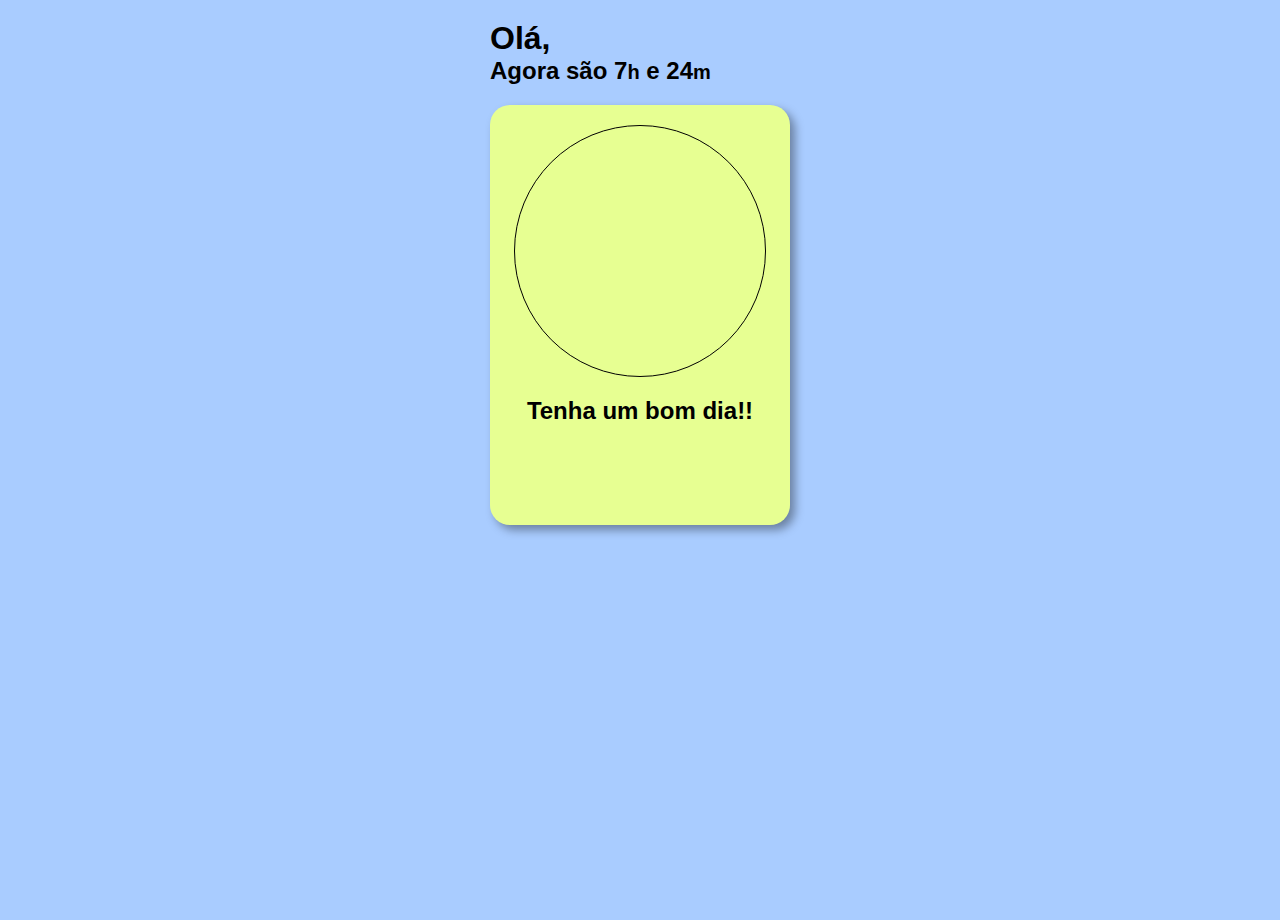
==== hora/index.html @ 1f3fa0eb "hora" ====
<!DOCTYPE html>
<html lang="pt-br">

<head>
    <meta charset="UTF-8">
    <meta name="viewport" content="width=device-width, initial-scale=1.0">
    <title>Document</title>
    <link rel="stylesheet" href="estilos/style.css">

    <style>
        *{
    margin:0;
    padding:0;
}
body{
    font-family: Verdana, Geneva, Tahoma, sans-serif
}
main{
    width: 100%;
    height: 100vh;
    padding-top: 20px;
}
header{
    margin-bottom: 20px;
    width: 300px;
    margin: auto;

}
section{
    max-width: 300px;
    height: 400px;
    margin: auto;
    margin-top: 20px;
    padding-top: 20px;    
    text-align: center;

    border-radius: 20px;
    box-shadow: 5px 5px 10px rgba(0, 0, 0, 0.37);
}
section div{
    
    width: 250px;
    height: 250px;
    margin: auto;
    margin-bottom: 20px;
    border: 1px solid black;
    border-radius: 50%;
}
    </style>

</head>

<body>
    <main id="corpo">
        <header>
            <h1>Olá, <span id="nome"></span></h1>
            <h2>Agora são <span id="hora"> </span></h2>
        </header>
        <section id="caixa">

            <div id="img">

            </div>
            <h2 id="turno"></h2>
        </section>
    </main>


    <script>
        var nomeUsu = window.prompt("Qual é seu nome?")
        var corpo = document.getElementById("corpo")
        
        var section = document.getElementById("caixa")

        var nome = document.getElementById('nome')
       nome.innerHTML = nomeUsu
        var horario = new Date()
        var hora = document.getElementById('hora')
        hora.innerHTML = horario.getHours() + "<small>h</small> e " + horario.getMinutes() + "<small>m</small>"
        var msgTurno
        horario =  horario.getHours()
        if (horario < 6) {
            msgTurno = "Tenha uma boa madrugada!!"
            corpo.style.background = "rgb(50, 51, 95)"
            corpo.style.color = "white"
            section.style.background = "rgb(0, 7, 105)"
        } else if (horario < 12) {
            msgTurno = "Tenha um bom dia!!"
            corpo.style.background = "rgb(169, 204, 255)"
            
            section.style.background =   "rgb(231, 255, 146)"


        } else if (horario < 18) {
            msgTurno = "Tenha uma boa tarde!!"
            corpo.style.background = "rgb(139, 193, 255)"
            
            section.style.background =   "rgb(255, 217, 0)"



        } else {
            msgTurno = "Tenha uma boa noite!!"
            corpo.style.color = "white"


            corpo.style.background = "rgb(0, 50, 107)"
            
            section.style.background =   "rgb(6, 0, 85)"



            
            
        }


        var turno = document.getElementById("turno")
        turno.innerHTML = msgTurno


        
    </script>
</body>

</html>
---- hora/estilos/style.css ----

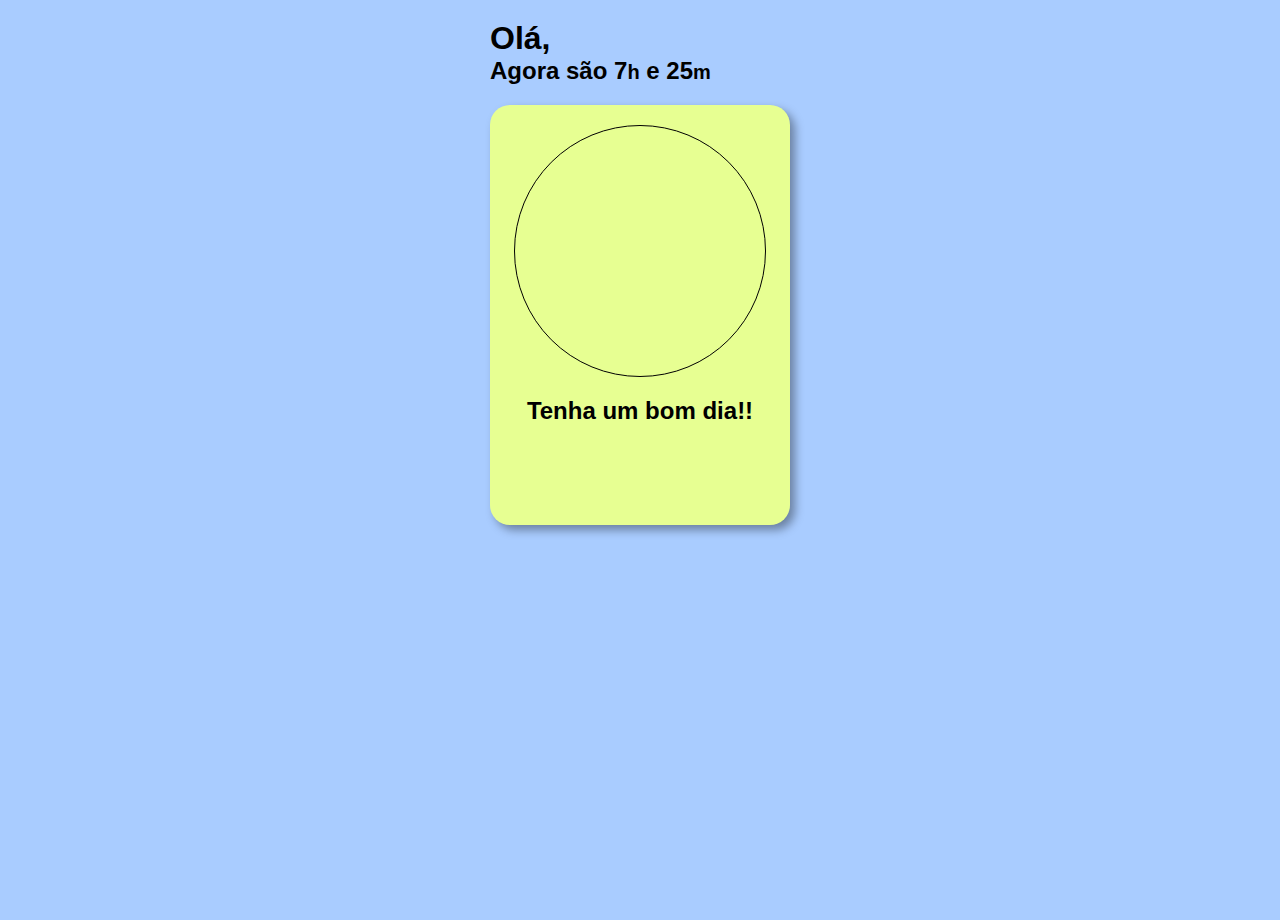
==== commit 5161eb83: "Update index.html" ====
--- a/hora/index.html
+++ b/hora/index.html
@@ -71,6 +71,7 @@
         var corpo = document.getElementById("corpo")
         
         var section = document.getElementById("caixa")
+        var imagem = document.getElementById('img')
 
         var nome = document.getElementById('nome')
        nome.innerHTML = nomeUsu
@@ -84,11 +85,15 @@
             corpo.style.background = "rgb(50, 51, 95)"
             corpo.style.color = "white"
             section.style.background = "rgb(0, 7, 105)"
+                        imagem.style.backgroundImage = "url('')"
+
+            
         } else if (horario < 12) {
             msgTurno = "Tenha um bom dia!!"
             corpo.style.background = "rgb(169, 204, 255)"
             
             section.style.background =   "rgb(231, 255, 146)"
+            imagem.style.backgroundImage = "url('https://static4.depositphotos.com/1000423/456/i/450/depositphotos_4560942-stock-photo-exquisite-landscape-blue-skies-sunshine.jpg')"
 
 
         } else if (horario < 18) {
@@ -96,12 +101,12 @@
             corpo.style.background = "rgb(139, 193, 255)"
             
             section.style.background =   "rgb(255, 217, 0)"
-
-
+                        imagem.style.backgroundImage = "url('https://upload.wikimedia.org/wikipedia/commons/9/93/Sol_a_pino.JPG')"
 
         } else {
             msgTurno = "Tenha uma boa noite!!"
             corpo.style.color = "white"
+            imagem.style.backgroundImage = "url('https://st2.depositphotos.com/2627021/8523/i/450/depositphotos_85236464-stock-photo-romantic-moon-in-starry-night.jpg')"
 
 
             corpo.style.background = "rgb(0, 50, 107)"
@@ -123,4 +128,4 @@
     </script>
 </body>
 
-</html>+</html>
